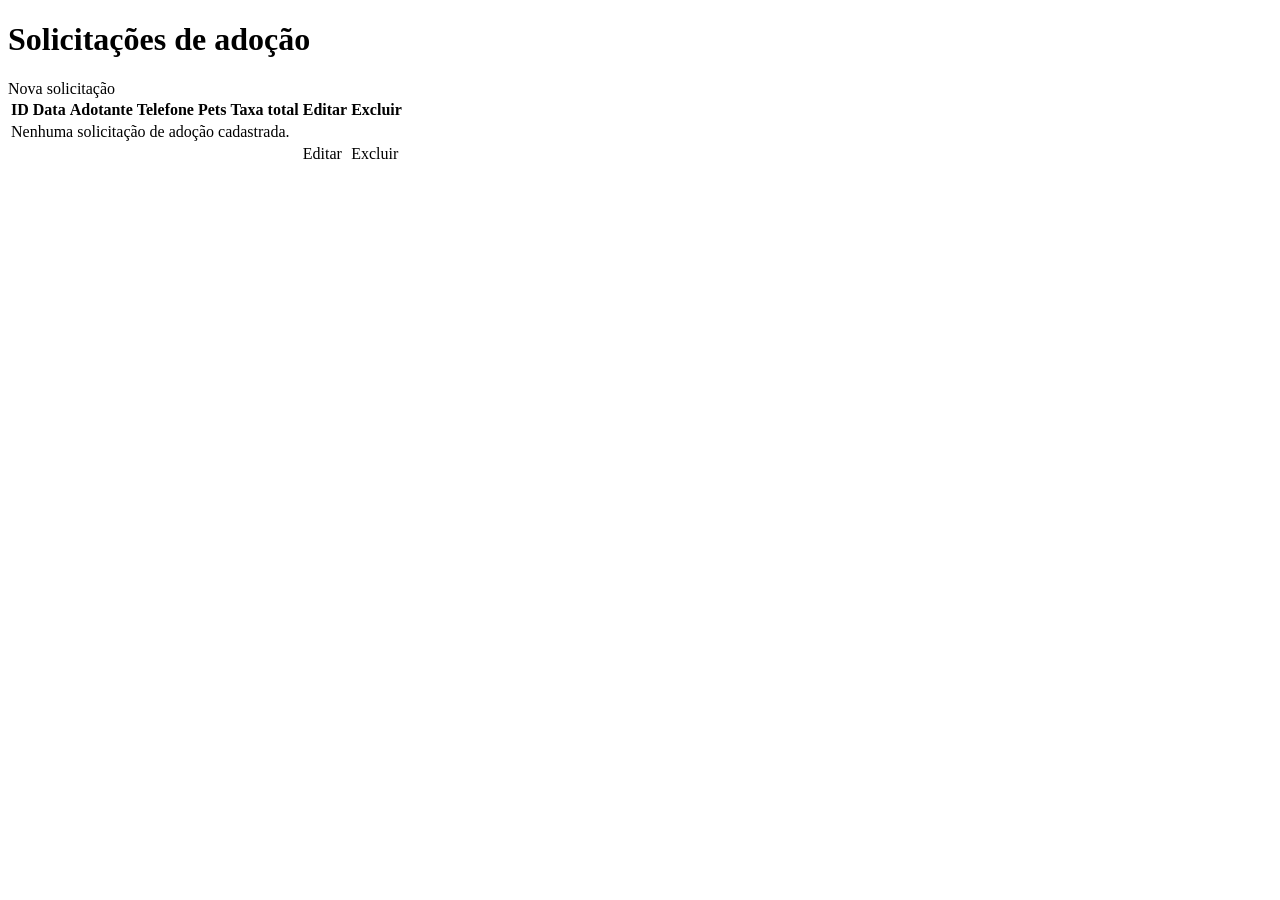
==== src/main/resources/templates/adocao/index.html @ 78eed6bc "Criacao da solicitacao de adocao: classes de modelo, repositories, servico, controle e telas. Ajuste" ====
<!DOCTYPE html>
<html lang="pt-br" xmlns:th="http://www.thymeleaf.org" xmlns:sec="http://www.thymeleaf.org/thymeleaf-extras-springsecurity6">
  <th:block th:replace="~{/../fragments/head :: head('Solicitações de Adoção')}"></th:block>
  <body>
    <th:block th:replace="~{/../fragments/head :: header}"></th:block>
    <div class="container mt-4">
      <div class="d-flex justify-content-between align-items-center mb-3">
        <h1>Solicitações de adoção</h1>
        <a th:href="@{/adocao/nova}" class="btn btn-primary">Nova solicitação</a>
      </div>

      <table class="table table-striped">
        <thead>
          <tr>
            <th>ID</th>
            <th>Data</th>
            <th>Adotante</th>
            <th>Telefone</th>
            <th>Pets</th>
            <th>Taxa total</th>
            <th>Editar</th>
            <th sec:authorize="hasAuthority('Admin')">Excluir</th>
          </tr>
        </thead>
        <tbody>
          <tr th:if="${solicitacoes.isEmpty()}">
            <td colspan="8" class="text-center">Nenhuma solicitação de adoção cadastrada.</td>
          </tr>
          <tr th:each="s : ${solicitacoes}">
            <td th:text="${s.id}"></td>
            <td th:text="${#temporals.format(s.dataSolicitacao, 'dd/MM/yyyy HH:mm')}"></td>
            <td th:text="${s.nomeAdotante}"></td>
            <td th:text="${s.telefoneAdotante}"></td>
            <td th:text="${#strings.listJoin(s.itens.![pet.nome], ', ')}"></td>
            <td th:text="${'R$ ' + #numbers.formatDecimal(s.taxaTotal, 1, 'POINT', 2, 'COMMA')}"></td>
            <td>
              <a th:href="@{/adocao/editar/{id}(id=${s.id})}" class="btn btn-primary btn-sm">Editar</a>
            </td>
            <td sec:authorize="hasAuthority('Admin')">
              <a
                th:href="@{/adocao/excluir/{id}(id=${s.id})}"
                class="btn btn-danger btn-sm"
                onclick="return confirm('Deseja realmente excluir esta solicitação de adoção?');"
                >Excluir</a
              >
            </td>
          </tr>
        </tbody>
      </table>
    </div>
    <th:block th:replace="~{/../fragments/footer :: footer}"></th:block>
  </body>
</html>
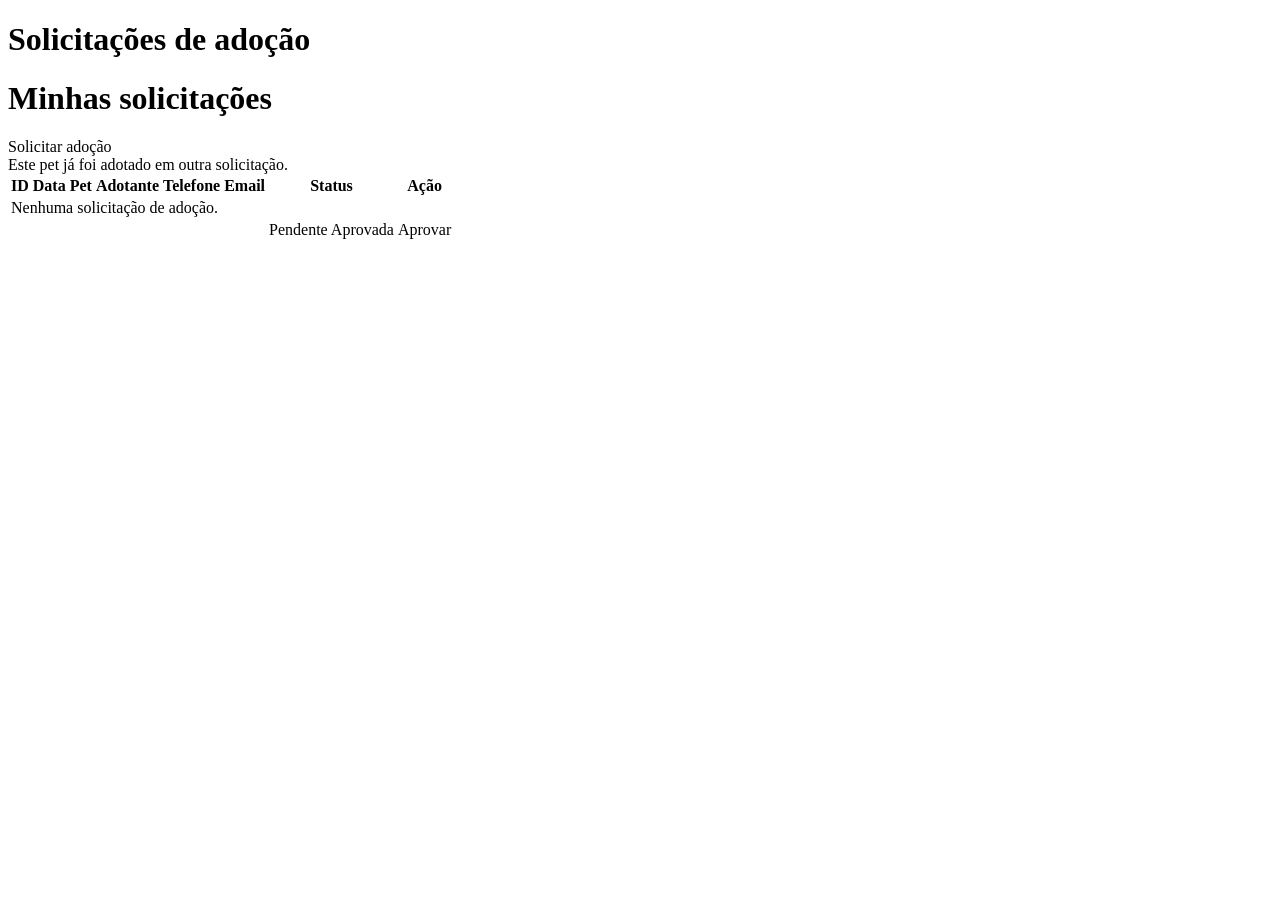
==== commit 38d83f55: "adocao simplificada: usuario escolhe o pet e envia, admin aprova e atendente so visualiza" ====
--- a/src/main/resources/templates/adocao/index.html
+++ b/src/main/resources/templates/adocao/index.html
@@ -5,43 +5,47 @@
     <th:block th:replace="~{/../fragments/head :: header}"></th:block>
     <div class="container mt-4">
       <div class="d-flex justify-content-between align-items-center mb-3">
-        <h1>Solicitações de adoção</h1>
-        <a th:href="@{/adocao/nova}" class="btn btn-primary">Nova solicitação</a>
+        <h1 sec:authorize="hasAnyAuthority('Admin', 'Atendente')">Solicitações de adoção</h1>
+        <h1 sec:authorize="!hasAnyAuthority('Admin', 'Atendente')">Minhas solicitações</h1>
+        <a sec:authorize="hasAuthority('Usuario')" th:href="@{/adocao/nova}" class="btn btn-primary">Solicitar adoção</a>
       </div>
+
+      <div th:if="${param.erroAprovacao}" class="alert alert-warning">Este pet já foi adotado em outra solicitação.</div>
 
       <table class="table table-striped">
         <thead>
           <tr>
             <th>ID</th>
             <th>Data</th>
+            <th>Pet</th>
             <th>Adotante</th>
             <th>Telefone</th>
-            <th>Pets</th>
-            <th>Taxa total</th>
-            <th>Editar</th>
-            <th sec:authorize="hasAuthority('Admin')">Excluir</th>
+            <th>Email</th>
+            <th>Status</th>
+            <th sec:authorize="hasAuthority('Admin')">Ação</th>
           </tr>
         </thead>
         <tbody>
           <tr th:if="${solicitacoes.isEmpty()}">
-            <td colspan="8" class="text-center">Nenhuma solicitação de adoção cadastrada.</td>
+            <td colspan="8" class="text-center">Nenhuma solicitação de adoção.</td>
           </tr>
           <tr th:each="s : ${solicitacoes}">
             <td th:text="${s.id}"></td>
             <td th:text="${#temporals.format(s.dataSolicitacao, 'dd/MM/yyyy HH:mm')}"></td>
+            <td th:text="${s.pet.nome}"></td>
             <td th:text="${s.nomeAdotante}"></td>
-            <td th:text="${s.telefoneAdotante}"></td>
-            <td th:text="${#strings.listJoin(s.itens.![pet.nome], ', ')}"></td>
-            <td th:text="${'R$ ' + #numbers.formatDecimal(s.taxaTotal, 1, 'POINT', 2, 'COMMA')}"></td>
+            <td th:text="${s.telefone}"></td>
+            <td th:text="${s.emailUsuario}"></td>
             <td>
-              <a th:href="@{/adocao/editar/{id}(id=${s.id})}" class="btn btn-primary btn-sm">Editar</a>
+              <span th:if="${s.status.name() == 'PENDENTE'}" class="badge badge-warning">Pendente</span>
+              <span th:if="${s.status.name() == 'APROVADA'}" class="badge badge-success">Aprovada</span>
             </td>
             <td sec:authorize="hasAuthority('Admin')">
               <a
-                th:href="@{/adocao/excluir/{id}(id=${s.id})}"
-                class="btn btn-danger btn-sm"
-                onclick="return confirm('Deseja realmente excluir esta solicitação de adoção?');"
-                >Excluir</a
+                th:if="${s.status.name() == 'PENDENTE'}"
+                th:href="@{/adocao/aprovar/{id}(id=${s.id})}"
+                class="btn btn-success btn-sm"
+                >Aprovar</a
               >
             </td>
           </tr>
